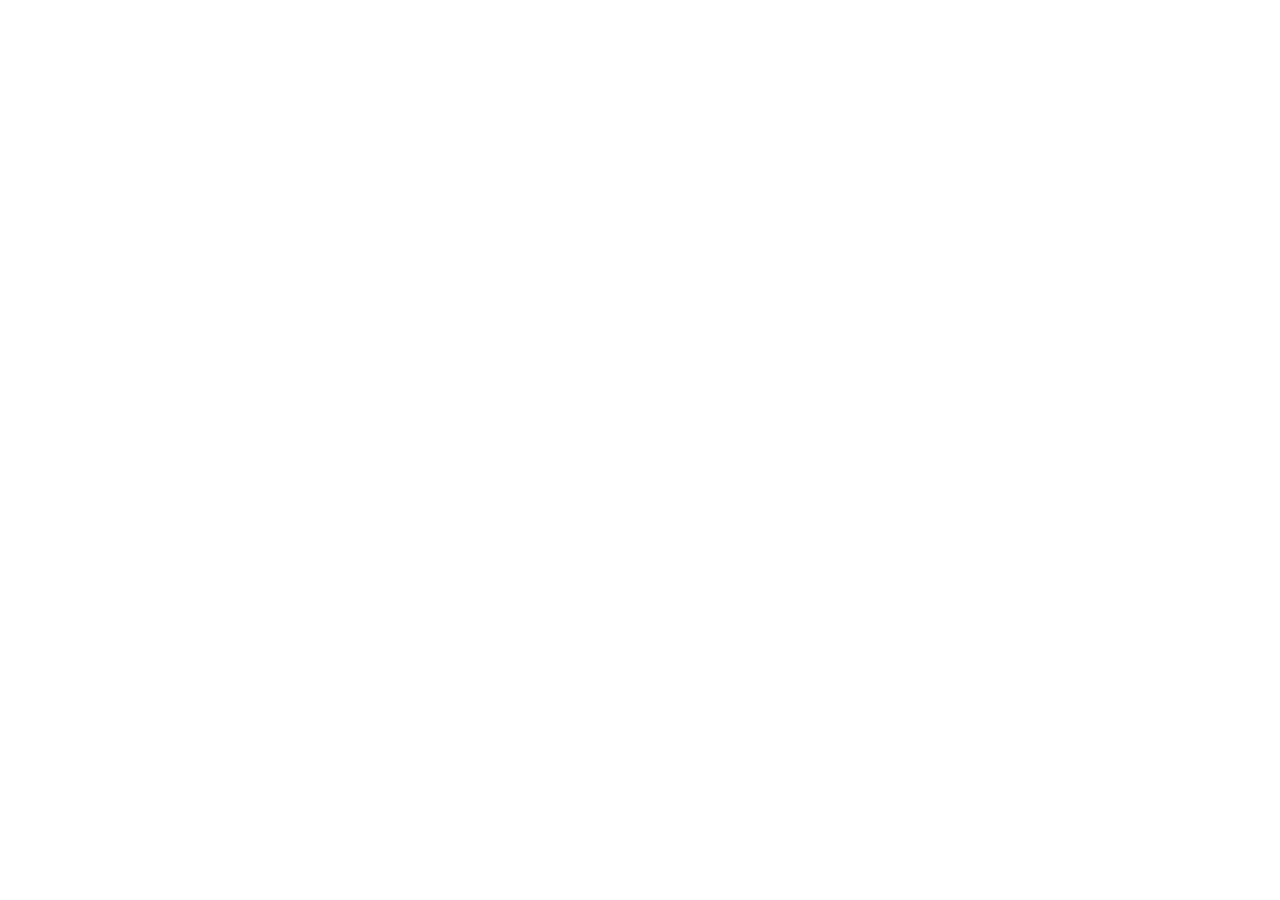
==== index.html @ 6c9a904d "Add files via upload" ====
<!DOCTYPE html>
<html lang="es">
<head>
  <meta charset="UTF-8">
  <meta name="viewport" content="width=device-width, initial-scale=1.0">
  <title>FinanzasPro</title>
  <link rel="preconnect" href="https://esm.sh" crossorigin>
</head>
<body>
  <noscript>Activa JavaScript para usar FinanzasPro.</noscript>
  <script type="module" src="js/index.js"></script>
</body>
</html>
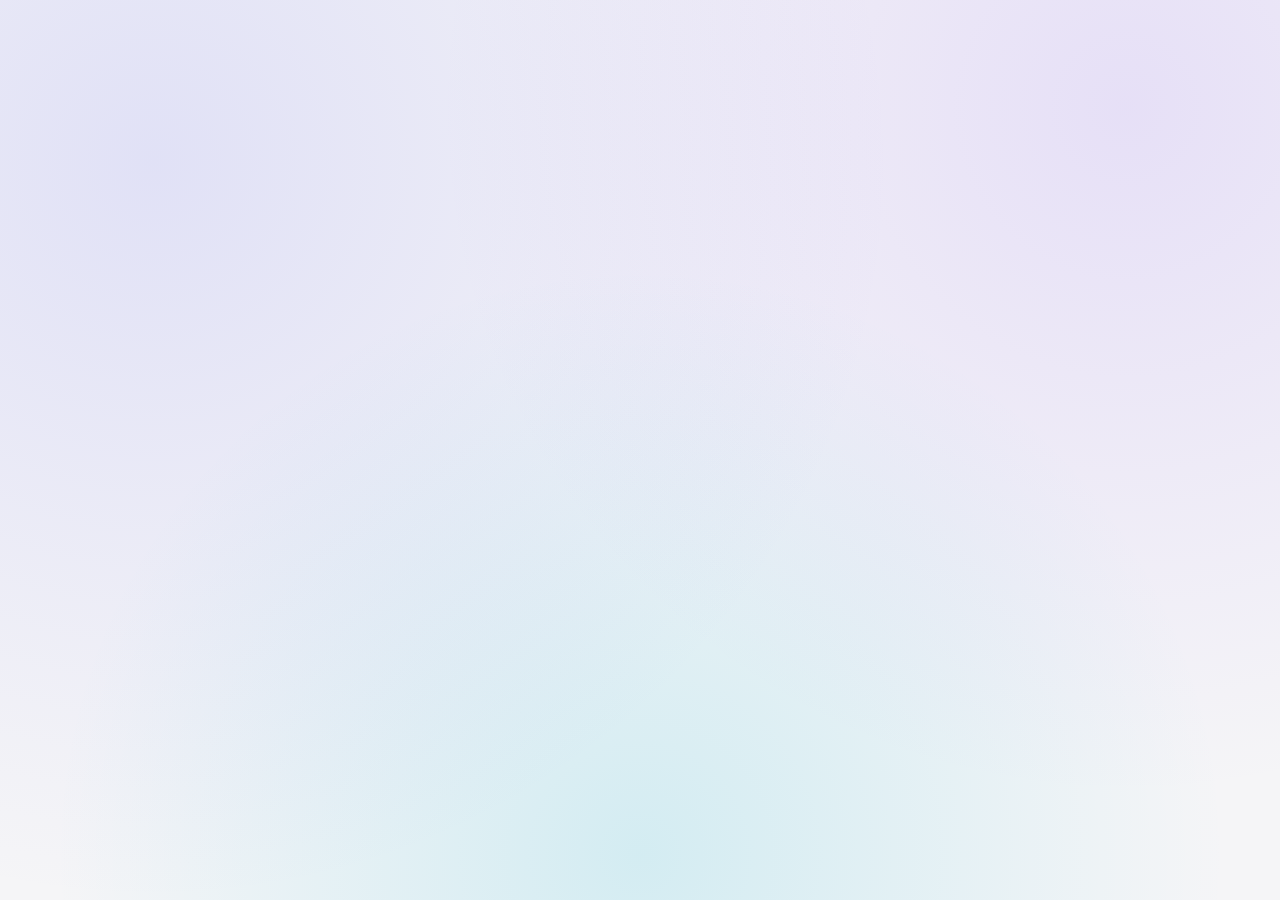
==== commit 71fd01b2: "Add files via upload" ====
--- a/index.html
+++ b/index.html
@@ -4,10 +4,45 @@
   <meta charset="UTF-8">
   <meta name="viewport" content="width=device-width, initial-scale=1.0">
   <title>FinanzasPro</title>
+  <meta name="description" content="Plataforma inteligente de administración financiera personal.">
+  <link rel="icon" type="image/svg+xml" href="favicon.svg">
   <link rel="preconnect" href="https://esm.sh" crossorigin>
+  <link rel="preconnect" href="https://cdn.jsdelivr.net" crossorigin>
+  <link rel="preconnect" href="https://fonts.googleapis.com">
+  <link rel="preconnect" href="https://fonts.gstatic.com" crossorigin>
+  <link rel="stylesheet" href="https://fonts.googleapis.com/css2?family=Plus+Jakarta+Sans:wght@400;500;600;700;800&display=swap">
+  <link rel="stylesheet" href="css/variables.css">
+  <link rel="stylesheet" href="css/main.css">
+  <link rel="stylesheet" href="css/components.css">
+  <link rel="stylesheet" href="css/animations.css">
+  <link rel="stylesheet" href="css/dashboard.css">
+  <link rel="stylesheet" href="css/mobile.css">
 </head>
 <body>
   <noscript>Activa JavaScript para usar FinanzasPro.</noscript>
-  <script type="module" src="js/index.js"></script>
+
+  <!-- Botón de tema flotante: solo visible en el layout "auth" (login/register).
+       En el layout "app", el toggle vive dentro de la topbar (ver layout.js). -->
+  <button type="button" class="theme-toggle" data-theme-toggle aria-label="Cambiar tema" id="global-theme-toggle" hidden>
+    <span class="theme-toggle-icon" aria-hidden="true"></span>
+  </button>
+
+  <!-- Layout "auth": login / register. El router inyecta la vista completa aquí. -->
+  <main id="auth-root" class="auth-body" hidden></main>
+
+  <!-- Layout "app": dashboard, ingresos, gastos, etc. Sidebar y topbar los
+       renderiza layout.js una sola vez por sesión; #view-root cambia en
+       cada navegación. -->
+  <div id="app-shell" class="app-shell" hidden>
+    <aside id="app-sidebar" class="app-sidebar" aria-label="Menú principal"></aside>
+    <div id="sidebar-backdrop" class="sidebar-backdrop" hidden></div>
+    <div class="app-main">
+      <header id="app-topbar" class="app-topbar"></header>
+      <main id="view-root" class="app-content"></main>
+    </div>
+  </div>
+
+  <script type="module" src="js/app.js"></script>
+  <script type="module" src="js/main.js"></script>
 </body>
 </html>
--- a/css/variables.css
+++ b/css/variables.css
@@ -0,0 +1,153 @@
+/* ============================================================
+   FinanzasPro — Design Tokens
+   Toda la app consume estas variables. Cambiar el tema/paleta
+   se hace aquí, nunca hardcodeando colores en otros archivos.
+   ============================================================ */
+
+:root {
+  color-scheme: light;
+
+  /* Marca / acento */
+  --color-accent: #6366f1;
+  --color-accent-hover: #4f46e5;
+  --color-accent-soft: rgba(99, 102, 241, 0.12);
+
+  /* Estado */
+  --color-success: #22c55e;
+  --color-success-soft: rgba(34, 197, 94, 0.12);
+  --color-danger: #ef4444;
+  --color-danger-soft: rgba(239, 68, 68, 0.12);
+  --color-warning: #f59e0b;
+  --color-warning-soft: rgba(245, 158, 11, 0.12);
+
+  /* Paleta ampliada — identidad propia por tarjeta/KPI (dashboard).
+     Regla de diseño: el rojo queda reservado para Gastos (--color-danger);
+     el resto de tarjetas usa uno de estos tonos, nunca rojo, para que
+     "rojo" siga leyéndose como "atención/gasto" en toda la app. */
+  --color-teal: #14b8a6;
+  --color-teal-soft: rgba(20, 184, 166, 0.12);
+  --color-blue: #3b82f6;
+  --color-blue-soft: rgba(59, 130, 246, 0.12);
+  --color-purple: #a855f7;
+  --color-purple-soft: rgba(168, 85, 247, 0.12);
+  --color-orange: #f97316;
+  --color-orange-soft: rgba(249, 115, 22, 0.12);
+
+  /* Superficies */
+  --color-bg: #f5f5f7;
+  --color-bg-elevated: #ffffff;
+  --color-surface-glass: rgba(255, 255, 255, 0.72);
+  --color-border: rgba(15, 15, 20, 0.08);
+
+  /* Texto */
+  --color-text: #111114;
+  --color-text-secondary: #63636d;
+  --color-text-muted: #9a9aa5;
+
+  /* Tipografía — Plus Jakarta Sans (cargada en index.html vía Google
+     Fonts) como voz principal; system-ui como respaldo instantáneo
+     mientras la fuente termina de cargar o si la carga falla. */
+  --font-sans: "Plus Jakarta Sans", -apple-system, BlinkMacSystemFont, "Segoe UI", Roboto, Helvetica, Arial, sans-serif;
+  --font-size-xs: 0.75rem;
+  --font-size-sm: 0.875rem;
+  --font-size-md: 1rem;
+  --font-size-lg: 1.125rem;
+  --font-size-xl: 1.5rem;
+  --font-size-2xl: 2rem;
+  --font-size-3xl: 2.5rem;
+
+  /* Espaciado */
+  --space-1: 4px;
+  --space-2: 8px;
+  --space-3: 12px;
+  --space-4: 16px;
+  --space-5: 24px;
+  --space-6: 32px;
+  --space-7: 40px;
+  --space-8: 48px;
+
+  /* Bordes */
+  --radius-sm: 8px;
+  --radius-md: 12px;
+  --radius-lg: 20px;
+  --radius-full: 999px;
+
+  /* Sombras — más difusas y en capas para una sensación "premium"
+     (una sombra de contacto ajustada + una de elevación amplia) */
+  --shadow-sm: 0 1px 2px rgba(15, 15, 20, 0.04), 0 1px 1px rgba(15, 15, 20, 0.03);
+  --shadow-md: 0 2px 4px rgba(15, 15, 20, 0.04), 0 12px 32px -8px rgba(15, 15, 20, 0.12);
+  --shadow-lg: 0 4px 8px rgba(15, 15, 20, 0.05), 0 32px 64px -16px rgba(15, 15, 20, 0.18);
+
+  /* Glow: sombra de color usada en hover de tarjetas/botones — se
+     combina con color-mix() contra el acento que corresponda en cada
+     componente (ej. .stat-card:hover usa el color de su propio ícono),
+     así que aquí solo se fija la forma (offset/blur/spread), no el color. */
+  --glow-shadow: 0 12px 32px -8px;
+
+  /* Movimiento */
+  --ease: cubic-bezier(0.4, 0, 0.2, 1);
+  --duration-fast: 150ms;
+  --duration-normal: 250ms;
+
+  /* Fondo mesh gradient — tonos de marca a muy baja opacidad, usados
+     por .app-background en main.css. Un solo lugar para ajustar la
+     paleta del fondo en toda la app. */
+  --mesh-color-1: #6366f1; /* indigo */
+  --mesh-color-2: #8b5cf6; /* violeta */
+  --mesh-color-3: #06b6d4; /* cian */
+  --mesh-opacity: 14%;
+}
+
+:root[data-theme="dark"] {
+  color-scheme: dark;
+
+  --color-accent: #818cf8;
+  --color-accent-hover: #a5b4fc;
+  --color-accent-soft: rgba(129, 140, 248, 0.16);
+
+  --color-bg: #0b0b0d;
+  --color-bg-elevated: #17171b;
+  --color-surface-glass: rgba(24, 24, 28, 0.65);
+  --color-border: rgba(255, 255, 255, 0.08);
+
+  --color-text: #f4f4f6;
+  --color-text-secondary: #a3a3ad;
+  --color-text-muted: #6b6b76;
+
+  --shadow-sm: 0 1px 2px rgba(0, 0, 0, 0.3);
+  --shadow-md: 0 2px 4px rgba(0, 0, 0, 0.25), 0 12px 32px -8px rgba(0, 0, 0, 0.45);
+  --shadow-lg: 0 4px 8px rgba(0, 0, 0, 0.3), 0 32px 64px -16px rgba(0, 0, 0, 0.6);
+
+  --mesh-color-1: #818cf8;
+  --mesh-color-2: #a78bfa;
+  --mesh-color-3: #22d3ee;
+  --mesh-opacity: 20%;
+}
+
+@media (prefers-color-scheme: dark) {
+  :root:not([data-theme="light"]) {
+    color-scheme: dark;
+
+    --color-accent: #818cf8;
+    --color-accent-hover: #a5b4fc;
+    --color-accent-soft: rgba(129, 140, 248, 0.16);
+
+    --color-bg: #0b0b0d;
+    --color-bg-elevated: #17171b;
+    --color-surface-glass: rgba(24, 24, 28, 0.65);
+    --color-border: rgba(255, 255, 255, 0.08);
+
+    --color-text: #f4f4f6;
+    --color-text-secondary: #a3a3ad;
+    --color-text-muted: #6b6b76;
+
+    --shadow-sm: 0 1px 2px rgba(0, 0, 0, 0.3);
+    --shadow-md: 0 2px 4px rgba(0, 0, 0, 0.25), 0 12px 32px -8px rgba(0, 0, 0, 0.45);
+    --shadow-lg: 0 4px 8px rgba(0, 0, 0, 0.3), 0 32px 64px -16px rgba(0, 0, 0, 0.6);
+
+    --mesh-color-1: #818cf8;
+    --mesh-color-2: #a78bfa;
+    --mesh-color-3: #22d3ee;
+    --mesh-opacity: 20%;
+  }
+}
--- a/css/main.css
+++ b/css/main.css
@@ -0,0 +1,341 @@
+/* ============================================================
+   FinanzasPro — Reset + estilos base
+   ============================================================ */
+
+*, *::before, *::after {
+  box-sizing: border-box;
+}
+
+/* Cualquier regla de autor que fije `display` (ej. .app-shell {display:
+   grid}) gana por origen de cascada sobre el `[hidden]{display:none}`
+   del navegador, aunque la especificidad sea igual — así que sin esta
+   regla, un elemento con `hidden` y un display propio NUNCA se
+   ocultaría de verdad. Es el caso clásico de .app-shell/.auth-body
+   (el router los oculta con el atributo hidden) y de cada <form>
+   auxiliar en login (.auth-form ya trae display:flex). */
+[hidden] {
+  display: none !important;
+}
+
+html {
+  -webkit-text-size-adjust: 100%;
+}
+
+body {
+  margin: 0;
+  min-height: 100dvh;
+  font-family: var(--font-sans);
+  font-size: var(--font-size-md);
+  color: var(--color-text);
+  -webkit-font-smoothing: antialiased;
+
+  /* Mesh gradient: tres manchas radiales suaves sobre el color base.
+     Es CSS puro (sin canvas/partículas/JS) y background-attachment:
+     fixed evita que se repinte al hacer scroll — coste de rendimiento
+     prácticamente nulo frente a un fondo plano. color-mix() deriva la
+     opacidad directamente de los tokens de marca, sin duplicar hex. */
+  background-color: var(--color-bg);
+  background-image:
+    radial-gradient(circle at 12% 18%, color-mix(in srgb, var(--mesh-color-1) var(--mesh-opacity), transparent) 0%, transparent 55%),
+    radial-gradient(circle at 88% 12%, color-mix(in srgb, var(--mesh-color-2) var(--mesh-opacity), transparent) 0%, transparent 50%),
+    radial-gradient(circle at 50% 95%, color-mix(in srgb, var(--mesh-color-3) var(--mesh-opacity), transparent) 0%, transparent 55%);
+  background-attachment: fixed;
+  background-repeat: no-repeat;
+  background-size: 100% 100%;
+  transition: background-color var(--duration-normal) var(--ease), color var(--duration-normal) var(--ease);
+}
+
+h1, h2, h3, h4, p, figure {
+  margin: 0;
+}
+
+img, svg {
+  display: block;
+  max-width: 100%;
+}
+
+a {
+  color: var(--color-accent);
+  text-decoration: none;
+}
+
+a:hover {
+  color: var(--color-accent-hover);
+}
+
+button {
+  font-family: inherit;
+}
+
+:focus-visible {
+  outline: 2px solid var(--color-accent);
+  outline-offset: 2px;
+}
+
+::selection {
+  background: var(--color-accent-soft);
+}
+
+/* Scrollbar sutil (Chrome/Edge/Safari) */
+::-webkit-scrollbar {
+  width: 10px;
+  height: 10px;
+}
+::-webkit-scrollbar-thumb {
+  background: var(--color-border);
+  border-radius: var(--radius-full);
+}
+
+@media print {
+  .app-sidebar, .app-topbar, .theme-toggle, .filters-bar,
+  .export-toolbar, .page-header .btn, dialog.modal {
+    display: none !important;
+  }
+  .app-shell { display: block; }
+  .app-content { padding: 0; }
+  body { background: #ffffff; color: #000000; }
+  .card, .card-glass { box-shadow: none; border: 1px solid #ddd; }
+}
+
+@media (prefers-reduced-motion: reduce) {
+  *, *::before, *::after {
+    animation-duration: 0.001ms !important;
+    animation-iteration-count: 1 !important;
+    transition-duration: 0.001ms !important;
+  }
+}
+
+/* ------------------------------------------------------------
+   Utilidades de superficie / glassmorphism
+   ------------------------------------------------------------ */
+
+.card {
+  background: var(--color-bg-elevated);
+  border: 1px solid var(--color-border);
+  border-radius: var(--radius-lg);
+  box-shadow: var(--shadow-sm);
+}
+
+.card-glass {
+  background: var(--color-surface-glass);
+  backdrop-filter: blur(24px) saturate(180%);
+  -webkit-backdrop-filter: blur(24px) saturate(180%);
+  border: 1px solid var(--color-border);
+  border-radius: var(--radius-lg);
+  box-shadow: var(--shadow-lg);
+}
+
+.container {
+  width: 100%;
+  max-width: 1200px;
+  margin-inline: auto;
+  padding-inline: var(--space-5);
+}
+
+.link-muted {
+  color: var(--color-text-secondary);
+  font-size: var(--font-size-sm);
+}
+
+/* ------------------------------------------------------------
+   Layout de páginas de autenticación (login / register)
+   ------------------------------------------------------------ */
+
+.auth-body {
+  display: flex;
+  min-height: 100dvh;
+  align-items: stretch;
+}
+
+/* Panel izquierdo (Fase 3): decorativo, siempre oscuro a propósito
+   (independiente del tema claro/oscuro de la app) — es un panel de
+   marca, no una vista de datos del usuario, igual que el login de
+   Linear/Vercel. Solo visible desde tablet en adelante (ver
+   mobile.css): en pantallas angostas no hay espacio para dos
+   columnas y el formulario es lo único que importa. */
+.auth-illustration {
+  display: none;
+  position: relative;
+  flex: 1 1 50%;
+  overflow: hidden;
+  padding: var(--space-8);
+  color: #f4f4f6;
+  background: linear-gradient(160deg, #0b0b1a 0%, #17172e 50%, #201a3d 100%);
+  flex-direction: column;
+  justify-content: center;
+}
+
+.auth-illustration-glow {
+  position: absolute;
+  border-radius: 50%;
+  filter: blur(60px);
+  opacity: 0.55;
+  pointer-events: none;
+}
+
+.auth-illustration-glow-1 {
+  width: 320px;
+  height: 320px;
+  top: -80px;
+  left: -80px;
+  background: var(--color-accent);
+}
+
+.auth-illustration-glow-2 {
+  width: 280px;
+  height: 280px;
+  bottom: -60px;
+  right: -60px;
+  background: var(--color-teal);
+}
+
+.auth-illustration-content {
+  position: relative;
+  z-index: 1;
+  max-width: 420px;
+}
+
+.auth-illustration-badge {
+  margin-bottom: var(--space-6);
+}
+
+.auth-illustration-title {
+  font-size: var(--font-size-3xl);
+  font-weight: 800;
+  letter-spacing: -0.02em;
+  line-height: 1.15;
+}
+
+.auth-illustration-subtitle {
+  margin-top: var(--space-4);
+  color: rgba(244, 244, 246, 0.72);
+  font-size: var(--font-size-md);
+  line-height: 1.6;
+}
+
+/* Tarjeta flotante de "producto" — un mock del dashboard real, no una
+   foto: refuerza qué hace la app sin depender de ningún asset de imagen. */
+.auth-mock-card {
+  margin-top: var(--space-7);
+  padding: var(--space-5);
+  border-radius: var(--radius-lg);
+  background: rgba(255, 255, 255, 0.06);
+  border: 1px solid rgba(255, 255, 255, 0.1);
+  backdrop-filter: blur(20px);
+  -webkit-backdrop-filter: blur(20px);
+  box-shadow: 0 24px 48px -16px rgba(0, 0, 0, 0.5);
+  animation: fadeSlideUp 600ms var(--ease) 150ms backwards;
+}
+
+.auth-mock-card-header {
+  display: flex;
+  justify-content: space-between;
+  align-items: center;
+  font-size: var(--font-size-xs);
+  color: rgba(244, 244, 246, 0.6);
+}
+
+.auth-mock-trend {
+  color: var(--color-success);
+  font-weight: 600;
+}
+
+.auth-mock-card-value {
+  margin-top: var(--space-2);
+  font-size: var(--font-size-2xl);
+  font-weight: 700;
+  letter-spacing: -0.02em;
+}
+
+.auth-mock-bars {
+  display: flex;
+  align-items: flex-end;
+  gap: var(--space-2);
+  height: 64px;
+  margin-top: var(--space-5);
+}
+
+.auth-mock-bars span {
+  flex: 1;
+  border-radius: 4px 4px 0 0;
+  background: linear-gradient(180deg, var(--color-accent), transparent);
+  animation: scaleIn 500ms var(--ease) backwards;
+  transform-origin: bottom;
+}
+
+.auth-form-panel {
+  flex: 1 1 50%;
+  display: flex;
+  align-items: center;
+  justify-content: center;
+  padding: var(--space-5);
+}
+
+.auth-card {
+  width: 100%;
+  max-width: 420px;
+  padding: var(--space-7) var(--space-6);
+  animation: fadeSlideUp var(--duration-normal) var(--ease);
+}
+
+.auth-brand {
+  display: flex;
+  align-items: center;
+  gap: var(--space-3);
+  margin-bottom: var(--space-5);
+}
+
+.auth-brand-name {
+  font-weight: 600;
+  font-size: var(--font-size-lg);
+}
+
+.auth-title {
+  font-size: var(--font-size-2xl);
+  font-weight: 700;
+  letter-spacing: -0.02em;
+}
+
+.auth-subtitle {
+  margin-top: var(--space-2);
+  color: var(--color-text-secondary);
+  font-size: var(--font-size-sm);
+  line-height: 1.5;
+}
+
+.auth-form {
+  margin-top: var(--space-6);
+  display: flex;
+  flex-direction: column;
+  gap: var(--space-4);
+}
+
+.auth-form-row {
+  display: flex;
+  justify-content: flex-end;
+  font-size: var(--font-size-sm);
+}
+
+.auth-footer {
+  margin-top: var(--space-6);
+  text-align: center;
+  font-size: var(--font-size-sm);
+  color: var(--color-text-secondary);
+}
+
+.theme-toggle {
+  position: fixed;
+  top: var(--space-5);
+  right: var(--space-5);
+  width: 40px;
+  height: 40px;
+  display: grid;
+  place-items: center;
+  border-radius: var(--radius-full);
+  border: 1px solid var(--color-border);
+  background: var(--color-bg-elevated);
+  cursor: pointer;
+  box-shadow: var(--shadow-sm);
+  font-size: var(--font-size-md);
+  z-index: 10;
+}
--- a/css/components.css
+++ b/css/components.css
@@ -0,0 +1,534 @@
+/* ============================================================
+   FinanzasPro — Componentes reutilizables
+   ============================================================ */
+
+/* Botones */
+.btn {
+  position: relative;
+  overflow: hidden;
+  display: inline-flex;
+  align-items: center;
+  justify-content: center;
+  gap: var(--space-2);
+  padding: var(--space-3) var(--space-5);
+  border-radius: var(--radius-md);
+  border: 1px solid transparent;
+  font-size: var(--font-size-sm);
+  font-weight: 600;
+  cursor: pointer;
+  transition: transform var(--duration-fast) var(--ease),
+              background-color var(--duration-fast) var(--ease),
+              box-shadow var(--duration-fast) var(--ease),
+              opacity var(--duration-fast) var(--ease);
+}
+
+.btn:active {
+  transform: scale(0.98);
+}
+
+.btn:disabled {
+  opacity: 0.6;
+  cursor: not-allowed;
+  transform: none;
+}
+
+.btn-block {
+  width: 100%;
+}
+
+.btn-primary {
+  background: var(--color-accent);
+  color: #ffffff;
+  box-shadow: 0 1px 2px rgba(0, 0, 0, 0.08);
+}
+
+.btn-primary:hover:not(:disabled) {
+  background: var(--color-accent-hover);
+}
+
+.btn-secondary {
+  background: var(--color-bg-elevated);
+  border-color: var(--color-border);
+  color: var(--color-text);
+}
+
+.btn-secondary:hover:not(:disabled) {
+  background: var(--color-accent-soft);
+}
+
+.btn-ghost {
+  background: transparent;
+  color: var(--color-text-secondary);
+}
+
+.btn-ghost:hover:not(:disabled) {
+  background: var(--color-accent-soft);
+  color: var(--color-accent);
+}
+
+.btn.is-loading {
+  position: relative;
+  color: transparent !important;
+}
+
+.btn.is-loading::after {
+  content: "";
+  position: absolute;
+  width: 16px;
+  height: 16px;
+  border-radius: 50%;
+  border: 2px solid rgba(255, 255, 255, 0.5);
+  border-top-color: #ffffff;
+  animation: spin 700ms linear infinite;
+}
+
+.btn-secondary.is-loading::after,
+.btn-ghost.is-loading::after {
+  border: 2px solid var(--color-border);
+  border-top-color: var(--color-accent);
+}
+
+/* Formularios */
+.form-group {
+  display: flex;
+  flex-direction: column;
+  gap: var(--space-2);
+}
+
+.form-group label {
+  font-size: var(--font-size-sm);
+  font-weight: 500;
+  color: var(--color-text-secondary);
+}
+
+.input,
+select.input,
+textarea.input {
+  width: 100%;
+  padding: var(--space-3) var(--space-4);
+  border-radius: var(--radius-md);
+  border: 1px solid var(--color-border);
+  background: var(--color-bg-elevated);
+  color: var(--color-text);
+  font-size: var(--font-size-md);
+  font-family: inherit;
+  transition: border-color var(--duration-fast) var(--ease), box-shadow var(--duration-fast) var(--ease);
+}
+
+.input:focus {
+  outline: none;
+  border-color: var(--color-accent);
+  box-shadow: 0 0 0 3px var(--color-accent-soft);
+}
+
+.input-invalid {
+  border-color: var(--color-danger) !important;
+}
+
+.input-invalid:focus {
+  box-shadow: 0 0 0 3px var(--color-danger-soft) !important;
+}
+
+.input-error-msg {
+  min-height: 1.1em;
+  font-size: var(--font-size-xs);
+  color: var(--color-danger);
+}
+
+.checkbox-row {
+  display: flex;
+  align-items: center;
+  gap: var(--space-2);
+  font-size: var(--font-size-sm);
+  color: var(--color-text-secondary);
+}
+
+.checkbox-row input[type="checkbox"] {
+  width: 16px;
+  height: 16px;
+  accent-color: var(--color-accent);
+}
+
+/* Alertas */
+.alert {
+  padding: var(--space-3) var(--space-4);
+  border-radius: var(--radius-md);
+  font-size: var(--font-size-sm);
+  border: 1px solid transparent;
+  animation: fadeSlideUp var(--duration-fast) var(--ease);
+}
+
+.alert-error {
+  background: var(--color-danger-soft);
+  color: var(--color-danger);
+  border-color: var(--color-danger-soft);
+}
+
+.alert-success {
+  background: var(--color-success-soft);
+  color: var(--color-success);
+  border-color: var(--color-success-soft);
+}
+
+.alert-warning {
+  background: var(--color-warning-soft);
+  color: var(--color-warning);
+  border-color: var(--color-warning-soft);
+}
+
+/* Badges */
+.badge {
+  display: inline-flex;
+  align-items: center;
+  gap: var(--space-1);
+  padding: 2px var(--space-2);
+  border-radius: var(--radius-full);
+  font-size: var(--font-size-xs);
+  font-weight: 600;
+  background: var(--color-accent-soft);
+  color: var(--color-accent);
+}
+
+/* Modal (elemento <dialog> nativo) */
+dialog.modal {
+  border: none;
+  border-radius: var(--radius-lg);
+  padding: 0;
+  width: min(480px, 92vw);
+  max-height: 88vh;
+  background: var(--color-bg-elevated);
+  box-shadow: var(--shadow-lg);
+  color: var(--color-text);
+}
+
+dialog.modal::backdrop {
+  background: rgba(10, 10, 12, 0.5);
+  backdrop-filter: blur(4px);
+}
+
+.modal-body {
+  padding: var(--space-6);
+  overflow-y: auto;
+}
+
+.modal-title {
+  font-size: var(--font-size-xl);
+  font-weight: 700;
+  margin-bottom: var(--space-5);
+}
+
+.modal-actions {
+  display: flex;
+  justify-content: flex-end;
+  gap: var(--space-3);
+  margin-top: var(--space-2);
+}
+
+/* Tablas de registros */
+.table-wrapper {
+  overflow-x: auto;
+}
+
+.table {
+  width: 100%;
+  border-collapse: collapse;
+  font-size: var(--font-size-sm);
+}
+
+.table th {
+  text-align: left;
+  padding: var(--space-3);
+  color: var(--color-text-secondary);
+  font-weight: 600;
+  border-bottom: 1px solid var(--color-border);
+  white-space: nowrap;
+}
+
+.table td {
+  padding: var(--space-3);
+  border-bottom: 1px solid var(--color-border);
+  vertical-align: middle;
+}
+
+.table tbody tr:hover {
+  background: var(--color-accent-soft);
+}
+
+.text-right { text-align: right; }
+
+.amount-income { color: var(--color-success); font-weight: 600; white-space: nowrap; }
+.amount-expense { color: var(--color-danger); font-weight: 600; white-space: nowrap; }
+
+.icon-btn {
+  position: relative;
+  overflow: hidden;
+  width: 32px;
+  height: 32px;
+  display: inline-grid;
+  place-items: center;
+  border-radius: var(--radius-sm);
+  border: none;
+  background: transparent;
+  color: var(--color-text-secondary);
+  cursor: pointer;
+  transition: background-color var(--duration-fast) var(--ease), color var(--duration-fast) var(--ease);
+}
+
+.icon-btn:hover { background: var(--color-accent-soft); color: var(--color-accent); }
+.icon-btn-danger:hover { background: var(--color-danger-soft); color: var(--color-danger); }
+
+/* Barra de filtros */
+.filters-bar {
+  display: flex;
+  flex-wrap: wrap;
+  align-items: flex-end;
+  gap: var(--space-3);
+  margin-bottom: var(--space-5);
+  padding: var(--space-4);
+}
+
+.filters-bar .form-group {
+  min-width: 160px;
+}
+
+.panel-header {
+  display: flex;
+  align-items: center;
+  justify-content: space-between;
+  gap: var(--space-3);
+  flex-wrap: wrap;
+  margin-bottom: var(--space-4);
+}
+
+.chart-toolbar {
+  display: flex;
+  align-items: center;
+  gap: var(--space-2);
+}
+
+/* Paginación (Fase 7) */
+.pagination {
+  display: flex;
+  align-items: center;
+  justify-content: center;
+  gap: var(--space-3);
+  margin-top: var(--space-4);
+}
+
+.pagination-info {
+  font-size: var(--font-size-sm);
+  color: var(--color-text-secondary);
+  font-variant-numeric: proportional-nums;
+}
+
+/* Buscador dentro de una tabla (distinto del buscador global del
+   topbar: este filtra solo las filas ya cargadas, sin red). */
+.table-search {
+  position: relative;
+  max-width: 280px;
+}
+
+.table-search-icon {
+  position: absolute;
+  left: var(--space-3);
+  top: 50%;
+  transform: translateY(-50%);
+  color: var(--color-text-muted);
+  display: grid;
+  pointer-events: none;
+}
+
+.table-search input {
+  padding-left: calc(var(--space-3) * 2 + 16px);
+}
+
+.chart-period-select {
+  width: auto;
+  padding: var(--space-1) var(--space-3);
+  font-size: var(--font-size-xs);
+}
+
+.btn-icon-sm {
+  padding: var(--space-1);
+  width: 28px;
+  height: 28px;
+  display: inline-grid;
+  place-items: center;
+}
+
+.panel-total {
+  font-size: var(--font-size-sm);
+  color: var(--color-text-secondary);
+}
+
+.panel-total strong {
+  color: var(--color-text);
+  font-size: var(--font-size-lg);
+}
+
+/* Barra de progreso (metas de ahorro, presupuestos) */
+.progress-bar {
+  height: 8px;
+  border-radius: var(--radius-full);
+  background: var(--color-border);
+  overflow: hidden;
+}
+
+.progress-bar-fill {
+  height: 100%;
+  border-radius: var(--radius-full);
+  background: var(--color-accent);
+  transition: width var(--duration-normal) var(--ease);
+}
+
+.progress-bar-fill.success { background: var(--color-success); }
+.progress-bar-fill.warning { background: var(--color-warning); }
+.progress-bar-fill.danger { background: var(--color-danger); }
+
+/* Tarjetas de metas de ahorro */
+.goals-grid {
+  display: grid;
+  grid-template-columns: repeat(auto-fill, minmax(280px, 1fr));
+  gap: var(--space-4);
+}
+
+.goal-card {
+  padding: var(--space-5);
+  display: flex;
+  flex-direction: column;
+  gap: var(--space-3);
+}
+
+.goal-card.is-completed {
+  opacity: 0.85;
+}
+
+.goal-card-header {
+  display: flex;
+  align-items: center;
+  gap: var(--space-2);
+}
+
+.goal-card-icon {
+  font-size: var(--font-size-xl);
+}
+
+.goal-card-name {
+  font-weight: 600;
+  font-size: var(--font-size-md);
+  flex: 1;
+  overflow: hidden;
+  text-overflow: ellipsis;
+  white-space: nowrap;
+}
+
+.goal-card-amounts {
+  display: flex;
+  align-items: baseline;
+  gap: var(--space-2);
+}
+
+.goal-card-current {
+  font-size: var(--font-size-lg);
+  font-weight: 700;
+  font-variant-numeric: proportional-nums;
+}
+
+.goal-card-target {
+  color: var(--color-text-muted);
+  font-size: var(--font-size-sm);
+}
+
+.goal-card-meta {
+  display: flex;
+  justify-content: space-between;
+  font-size: var(--font-size-xs);
+  color: var(--color-text-secondary);
+}
+
+.goal-card-actions {
+  display: flex;
+  gap: var(--space-2);
+  margin-top: var(--space-2);
+}
+
+.goal-card-actions .btn {
+  flex: 1;
+}
+
+/* Panel de inteligencia financiera (Reportes) */
+.insights-list {
+  display: flex;
+  flex-direction: column;
+  gap: var(--space-3);
+}
+
+.insight-card {
+  display: flex;
+  gap: var(--space-3);
+  padding: var(--space-4);
+  border-radius: var(--radius-md);
+  background: var(--color-accent-soft);
+  color: var(--color-text);
+  font-size: var(--font-size-sm);
+  line-height: 1.5;
+}
+
+/* Barra de exportación (Reportes) */
+.export-toolbar {
+  display: flex;
+  flex-wrap: wrap;
+  gap: var(--space-2);
+}
+
+/* Utilidades de ancho/espaciado para paneles angostos (Perfil,
+   Configuración) — antes cada vista repetía el mismo style="" inline. */
+.panel-narrow { max-width: 520px; }
+.panel-medium { max-width: 640px; }
+.panel-spaced { margin-bottom: var(--space-6); }
+.panel-spaced-top { margin-top: var(--space-6); }
+.panel-title-tight { margin-bottom: 0; }
+.mb-4 { margin-bottom: var(--space-4); }
+.text-emphasis { color: var(--color-text); }
+
+/* Selector de opciones tipo radio (Configuración) */
+.radio-group {
+  display: flex;
+  flex-wrap: wrap;
+  gap: var(--space-3);
+}
+
+.radio-option {
+  display: flex;
+  align-items: center;
+  gap: var(--space-2);
+  padding: var(--space-3) var(--space-4);
+  border: 1px solid var(--color-border);
+  border-radius: var(--radius-md);
+  cursor: pointer;
+  font-size: var(--font-size-sm);
+  transition: border-color var(--duration-fast) var(--ease), background-color var(--duration-fast) var(--ease);
+}
+
+.radio-option:has(input:checked) {
+  border-color: var(--color-accent);
+  background: var(--color-accent-soft);
+  color: var(--color-accent);
+  font-weight: 600;
+}
+
+.radio-option input[type="radio"] {
+  accent-color: var(--color-accent);
+}
+
+.section-divider {
+  height: 1px;
+  background: var(--color-border);
+  margin: var(--space-6) 0;
+  border: none;
+}
+
+.field-hint {
+  font-size: var(--font-size-xs);
+  color: var(--color-text-muted);
+}
--- a/css/animations.css
+++ b/css/animations.css
@@ -0,0 +1,104 @@
+/* ============================================================
+   FinanzasPro — Animaciones y transiciones compartidas
+   ============================================================ */
+
+@keyframes fadeSlideUp {
+  from { opacity: 0; transform: translateY(8px); }
+  to   { opacity: 1; transform: translateY(0); }
+}
+
+@keyframes fadeIn {
+  from { opacity: 0; }
+  to   { opacity: 1; }
+}
+
+@keyframes spin {
+  to { transform: rotate(360deg); }
+}
+
+@keyframes shake {
+  10%, 90% { transform: translateX(-1px); }
+  20%, 80% { transform: translateX(2px); }
+  30%, 50%, 70% { transform: translateX(-4px); }
+  40%, 60% { transform: translateX(4px); }
+}
+
+@keyframes shimmer {
+  0% { background-position: -200% 0; }
+  100% { background-position: 200% 0; }
+}
+
+@keyframes rippleExpand {
+  to { transform: scale(3); opacity: 0; }
+}
+
+@keyframes scaleIn {
+  from { opacity: 0; transform: scale(0.96); }
+  to   { opacity: 1; transform: scale(1); }
+}
+
+.animate-fade-in {
+  animation: fadeIn var(--duration-normal) var(--ease);
+}
+
+.animate-shake {
+  animation: shake 400ms var(--ease);
+}
+
+.animate-scale-in {
+  animation: scaleIn var(--duration-normal) var(--ease);
+}
+
+/* Skeleton loading: franja de brillo que recorre un bloque gris
+   mientras se espera una respuesta de Supabase — se usa en vez de un
+   spinner cuando el contenido final ocupa un layout conocido
+   (tarjetas, filas de tabla), para que no haya "salto" al llegar los
+   datos reales (Fase 9). */
+.skeleton {
+  position: relative;
+  overflow: hidden;
+  background: var(--color-border);
+  border-radius: var(--radius-sm);
+  color: transparent !important;
+  pointer-events: none;
+}
+
+.skeleton::after {
+  content: "";
+  position: absolute;
+  inset: 0;
+  background: linear-gradient(90deg, transparent, color-mix(in srgb, var(--color-text) 8%, transparent), transparent);
+  background-size: 200% 100%;
+  animation: shimmer 1.4s linear infinite;
+}
+
+@media (prefers-reduced-motion: reduce) {
+  .skeleton::after { animation: none; }
+}
+
+/* Barra de texto placeholder (filas de tabla skeleton) — .skeleton
+   por sí sola no tiene tamaño propio, lo toma del contenido real que
+   reemplaza; una celda de <tbody> vacía necesita uno explícito. */
+.skeleton-text {
+  display: inline-block;
+  width: 80%;
+  max-width: 140px;
+  height: 14px;
+}
+
+/* Ripple: círculo que se expande desde el punto de clic — se agrega
+   dinámicamente vía JS (ver js/ripple.js, Fase 9) como <span
+   class="ripple"> posicionado con --ripple-x/--ripple-y. */
+.ripple {
+  position: absolute;
+  left: var(--ripple-x, 50%);
+  top: var(--ripple-y, 50%);
+  width: 8px;
+  height: 8px;
+  margin: -4px 0 0 -4px;
+  border-radius: 50%;
+  background: currentColor;
+  opacity: 0.35;
+  pointer-events: none;
+  animation: rippleExpand 550ms var(--ease) forwards;
+}
--- a/css/dashboard.css
+++ b/css/dashboard.css
@@ -0,0 +1,936 @@
+/* ============================================================
+   FinanzasPro — Layout de la aplicación (sidebar + topbar) y
+   componentes del dashboard (stat cards, paneles, gráficos).
+   ============================================================ */
+
+.app-shell {
+  display: grid;
+  grid-template-columns: 260px 1fr;
+  min-height: 100dvh;
+}
+
+.app-sidebar {
+  display: flex;
+  flex-direction: column;
+  padding: var(--space-5) var(--space-4);
+  border-right: 1px solid var(--color-border);
+  background: var(--color-surface-glass);
+  backdrop-filter: blur(24px) saturate(180%);
+  -webkit-backdrop-filter: blur(24px) saturate(180%);
+  position: sticky;
+  top: 0;
+  height: 100dvh;
+  animation: fadeIn var(--duration-normal) var(--ease);
+}
+
+.sidebar-brand {
+  display: flex;
+  align-items: center;
+  gap: var(--space-3);
+  font-weight: 700;
+  font-size: var(--font-size-lg);
+  padding: 0 var(--space-2);
+  margin-bottom: var(--space-5);
+  letter-spacing: -0.01em;
+}
+
+/* Insignia degradada compartida por el logo del sidebar y el de las
+   pantallas de login/register — una sola marca visual consistente. */
+.brand-badge {
+  display: grid;
+  place-items: center;
+  width: 36px;
+  height: 36px;
+  border-radius: var(--radius-md);
+  background: linear-gradient(135deg, var(--color-accent), var(--mesh-color-2));
+  color: #ffffff;
+  box-shadow: 0 6px 16px -4px color-mix(in srgb, var(--color-accent) 55%, transparent);
+  flex-shrink: 0;
+}
+
+.sidebar-divider {
+  height: 1px;
+  margin: var(--space-2) var(--space-2) var(--space-5);
+  background: linear-gradient(90deg, transparent, var(--color-border) 20%, var(--color-border) 80%, transparent);
+  border: none;
+}
+
+.sidebar-link-icon {
+  display: grid;
+  place-items: center;
+  flex-shrink: 0;
+}
+
+.sidebar-nav {
+  display: flex;
+  flex-direction: column;
+  gap: var(--space-1);
+  flex: 1;
+}
+
+.sidebar-link {
+  position: relative;
+  display: flex;
+  align-items: center;
+  gap: var(--space-3);
+  padding: var(--space-3) var(--space-3) var(--space-3) var(--space-4);
+  border-radius: var(--radius-md);
+  color: var(--color-text-secondary);
+  font-weight: 500;
+  font-size: var(--font-size-sm);
+  transition: background-color var(--duration-fast) var(--ease),
+              color var(--duration-fast) var(--ease),
+              transform var(--duration-fast) var(--ease);
+}
+
+.sidebar-link::before {
+  content: "";
+  position: absolute;
+  left: -4px;
+  top: 50%;
+  width: 3px;
+  height: 60%;
+  border-radius: var(--radius-full);
+  background: var(--color-accent);
+  transform: translateY(-50%) scaleY(0);
+  transition: transform var(--duration-normal) var(--ease);
+}
+
+.sidebar-link:hover {
+  background: var(--color-accent-soft);
+  color: var(--color-accent);
+  transform: translateX(2px);
+}
+
+.sidebar-link.active {
+  background: var(--color-accent-soft);
+  color: var(--color-accent);
+  font-weight: 600;
+}
+
+.sidebar-link.active::before {
+  transform: translateY(-50%) scaleY(1);
+}
+
+.sidebar-logout {
+  display: flex;
+  align-items: center;
+  gap: var(--space-2);
+  padding: var(--space-3) var(--space-3) var(--space-3) var(--space-4);
+  border-radius: var(--radius-md);
+  background: transparent;
+  border: none;
+  cursor: pointer;
+  color: var(--color-text-secondary);
+  font-size: var(--font-size-sm);
+  text-align: left;
+  transition: background-color var(--duration-fast) var(--ease), color var(--duration-fast) var(--ease);
+}
+
+.sidebar-logout:hover {
+  background: var(--color-danger-soft);
+  color: var(--color-danger);
+}
+
+.sidebar-footer {
+  display: flex;
+  flex-direction: column;
+  gap: var(--space-1);
+}
+
+/* Interruptor de modo oscuro (Fase 2) — checkbox real por debajo
+   (accesible, funciona con teclado) estilizado como switch. */
+.theme-switch {
+  display: flex;
+  align-items: center;
+  gap: var(--space-3);
+  padding: var(--space-3) var(--space-3) var(--space-3) var(--space-4);
+  cursor: pointer;
+  border-radius: var(--radius-md);
+  transition: background-color var(--duration-fast) var(--ease);
+}
+
+.theme-switch:hover {
+  background: var(--color-accent-soft);
+}
+
+.theme-switch input {
+  position: absolute;
+  width: 1px;
+  height: 1px;
+  overflow: hidden;
+  clip: rect(0 0 0 0);
+}
+
+.theme-switch-track {
+  flex-shrink: 0;
+  width: 36px;
+  height: 20px;
+  border-radius: var(--radius-full);
+  background: var(--color-border);
+  position: relative;
+  transition: background-color var(--duration-fast) var(--ease);
+}
+
+.theme-switch-thumb {
+  position: absolute;
+  top: 2px;
+  left: 2px;
+  width: 16px;
+  height: 16px;
+  border-radius: 50%;
+  background: var(--color-bg-elevated);
+  box-shadow: var(--shadow-sm);
+  transition: transform var(--duration-normal) var(--ease);
+}
+
+.theme-switch input:checked ~ .theme-switch-track {
+  background: var(--color-accent);
+}
+
+.theme-switch input:checked ~ .theme-switch-track .theme-switch-thumb {
+  transform: translateX(16px);
+}
+
+.theme-switch input:focus-visible ~ .theme-switch-track {
+  outline: 2px solid var(--color-accent);
+  outline-offset: 2px;
+}
+
+.theme-switch-label {
+  font-size: var(--font-size-sm);
+  font-weight: 500;
+  color: var(--color-text-secondary);
+}
+
+/* Fila de usuario al pie del sidebar — reemplaza el ítem "Perfil" de
+   la navegación principal (Fase 2). */
+.sidebar-user {
+  display: flex;
+  align-items: center;
+  gap: var(--space-3);
+  padding: var(--space-2) var(--space-3) var(--space-2) var(--space-4);
+  border-radius: var(--radius-md);
+  color: var(--color-text);
+  transition: background-color var(--duration-fast) var(--ease);
+}
+
+.sidebar-user:hover,
+.sidebar-user.active {
+  background: var(--color-accent-soft);
+}
+
+.sidebar-user-avatar {
+  width: 32px;
+  height: 32px;
+  border-radius: 50%;
+  display: grid;
+  place-items: center;
+  flex-shrink: 0;
+  font-weight: 600;
+  font-size: var(--font-size-sm);
+  color: #ffffff;
+  background: linear-gradient(135deg, var(--color-accent), var(--mesh-color-2));
+  box-shadow: 0 4px 10px -3px color-mix(in srgb, var(--color-accent) 55%, transparent);
+}
+
+.sidebar-user-info {
+  flex: 1;
+  min-width: 0;
+  display: flex;
+  flex-direction: column;
+}
+
+.sidebar-user-name {
+  font-size: var(--font-size-sm);
+  font-weight: 600;
+  overflow: hidden;
+  text-overflow: ellipsis;
+  white-space: nowrap;
+}
+
+.sidebar-user-role {
+  font-size: var(--font-size-xs);
+  color: var(--color-text-muted);
+}
+
+.sidebar-user-chevron {
+  display: grid;
+  place-items: center;
+  flex-shrink: 0;
+  color: var(--color-text-muted);
+}
+
+.app-main {
+  display: flex;
+  flex-direction: column;
+  min-width: 0;
+}
+
+.app-topbar {
+  display: flex;
+  align-items: center;
+  gap: var(--space-4);
+  padding: var(--space-4) var(--space-6);
+  border-bottom: 1px solid var(--color-border);
+  position: sticky;
+  top: 0;
+  background: var(--color-surface-glass);
+  backdrop-filter: blur(16px);
+  -webkit-backdrop-filter: blur(16px);
+  z-index: 5;
+}
+
+.topbar-spacer {
+  flex: 1;
+}
+
+/* Buscador global (Fase 4) */
+.topbar-search {
+  position: relative;
+  flex: 1;
+  max-width: 360px;
+}
+
+.topbar-search-icon {
+  position: absolute;
+  left: var(--space-3);
+  top: 50%;
+  transform: translateY(-50%);
+  color: var(--color-text-muted);
+  display: grid;
+  pointer-events: none;
+}
+
+.topbar-search-input {
+  width: 100%;
+  padding: var(--space-2) var(--space-3) var(--space-2) calc(var(--space-3) * 2 + 16px);
+  border-radius: var(--radius-full);
+  border: 1px solid var(--color-border);
+  background: var(--color-bg);
+  color: var(--color-text);
+  font-size: var(--font-size-sm);
+  font-family: inherit;
+  transition: border-color var(--duration-fast) var(--ease), box-shadow var(--duration-fast) var(--ease);
+}
+
+.topbar-search-input:focus {
+  outline: none;
+  border-color: var(--color-accent);
+  box-shadow: 0 0 0 3px var(--color-accent-soft);
+}
+
+.topbar-search-results {
+  position: absolute;
+  top: calc(100% + var(--space-2));
+  left: 0;
+  right: 0;
+  max-height: 360px;
+  overflow-y: auto;
+  background: var(--color-bg-elevated);
+  border: 1px solid var(--color-border);
+  border-radius: var(--radius-lg);
+  box-shadow: var(--shadow-lg);
+  z-index: 20;
+  animation: scaleIn var(--duration-fast) var(--ease);
+}
+
+.topbar-search-result {
+  display: flex;
+  align-items: center;
+  gap: var(--space-3);
+  padding: var(--space-3);
+  color: var(--color-text);
+  border-bottom: 1px solid var(--color-border);
+  transition: background-color var(--duration-fast) var(--ease);
+}
+
+.topbar-search-result:last-child {
+  border-bottom: none;
+}
+
+.topbar-search-result:hover {
+  background: var(--color-accent-soft);
+}
+
+/* Notificaciones (Fase 4) */
+/* overflow no se recorta aquí (a diferencia de .btn/.icon-btn): el
+   badge de notificaciones (.topbar-badge) se posiciona a propósito
+   fuera del borde del círculo, y overflow:hidden lo cortaría. El
+   ripple (Fase 9) simplemente no queda clipeado al círculo — efecto
+   cosmético menor, preferible a romper el badge. */
+.topbar-icon-btn {
+  position: relative;
+  width: 40px;
+  height: 40px;
+  border-radius: var(--radius-full);
+  border: 1px solid var(--color-border);
+  background: var(--color-bg-elevated);
+  color: var(--color-text-secondary);
+  cursor: pointer;
+  display: grid;
+  place-items: center;
+  transition: background-color var(--duration-fast) var(--ease), color var(--duration-fast) var(--ease);
+}
+
+.topbar-icon-btn:hover {
+  background: var(--color-accent-soft);
+  color: var(--color-accent);
+}
+
+.topbar-badge {
+  position: absolute;
+  top: -2px;
+  right: -2px;
+  min-width: 16px;
+  height: 16px;
+  padding: 0 3px;
+  border-radius: var(--radius-full);
+  background: var(--color-danger);
+  color: #ffffff;
+  font-size: 10px;
+  font-weight: 700;
+  display: grid;
+  place-items: center;
+  border: 2px solid var(--color-bg-elevated);
+}
+
+.topbar-notifications {
+  position: relative;
+}
+
+.topbar-notif-dropdown {
+  position: absolute;
+  top: calc(100% + var(--space-2));
+  right: 0;
+  width: 320px;
+  max-height: 400px;
+  overflow-y: auto;
+  background: var(--color-bg-elevated);
+  border: 1px solid var(--color-border);
+  border-radius: var(--radius-lg);
+  box-shadow: var(--shadow-lg);
+  z-index: 20;
+  animation: scaleIn var(--duration-fast) var(--ease);
+}
+
+.topbar-notif-header {
+  padding: var(--space-3) var(--space-4);
+  font-weight: 600;
+  font-size: var(--font-size-sm);
+  border-bottom: 1px solid var(--color-border);
+}
+
+.topbar-notif-item {
+  color: var(--color-text);
+  cursor: pointer;
+}
+
+.sidebar-mobile-toggle {
+  display: none;
+  width: 36px;
+  height: 36px;
+  border: 1px solid var(--color-border);
+  border-radius: var(--radius-md);
+  background: var(--color-bg-elevated);
+  cursor: pointer;
+  align-items: center;
+  justify-content: center;
+  color: var(--color-text-secondary);
+}
+
+.app-content {
+  padding: var(--space-6);
+  flex: 1;
+}
+
+.page-header {
+  display: flex;
+  align-items: baseline;
+  justify-content: space-between;
+  flex-wrap: wrap;
+  gap: var(--space-3);
+  margin-bottom: var(--space-5);
+}
+
+.page-title {
+  font-size: var(--font-size-2xl);
+  font-weight: 700;
+  letter-spacing: -0.02em;
+}
+
+.page-subtitle {
+  color: var(--color-text-secondary);
+  font-size: var(--font-size-sm);
+  margin-top: var(--space-1);
+  text-transform: capitalize;
+}
+
+/* ------------------------------------------------------------
+   Stat cards (KPI row)
+   ------------------------------------------------------------ */
+
+.stats-grid {
+  display: grid;
+  grid-template-columns: repeat(auto-fit, minmax(240px, 1fr));
+  gap: var(--space-4);
+  margin-bottom: var(--space-6);
+}
+
+.stat-card {
+  padding: var(--space-5);
+  display: flex;
+  flex-direction: column;
+  gap: var(--space-3);
+  opacity: 0;
+  animation: fadeSlideUp var(--duration-normal) var(--ease) forwards;
+  transition: transform var(--duration-fast) var(--ease), box-shadow var(--duration-fast) var(--ease);
+}
+
+/* Entrada escalonada: cada tarjeta aparece un poco después que la
+   anterior en vez de todas a la vez — ver dashboardView.js, que fija
+   --stat-index en cada .stat-card al construirlas. */
+.stat-card { animation-delay: calc(var(--stat-index, 0) * 70ms); }
+
+/* Glow al hover: --stat-glow lo fija cada tarjeta inline (mismo
+   mecanismo que --stat-index) con el color de su propio ícono, así
+   una sola regla sirve para las 6 tarjetas sin repetir combinaciones. */
+.stat-card:hover {
+  transform: translateY(-3px);
+  box-shadow: var(--glow-shadow) color-mix(in srgb, var(--stat-glow, var(--color-accent)) 35%, transparent), var(--shadow-md);
+}
+
+.stat-card-top {
+  display: flex;
+  align-items: center;
+  justify-content: space-between;
+}
+
+.stat-card-icon {
+  width: 40px;
+  height: 40px;
+  border-radius: var(--radius-full);
+  display: grid;
+  place-items: center;
+  flex-shrink: 0;
+}
+
+.stat-card-icon-accent { background: var(--color-accent-soft); color: var(--color-accent); }
+.stat-card-icon-success { background: var(--color-success-soft); color: var(--color-success); }
+.stat-card-icon-danger { background: var(--color-danger-soft); color: var(--color-danger); }
+.stat-card-icon-warning { background: var(--color-warning-soft); color: var(--color-warning); }
+.stat-card-icon-teal { background: var(--color-teal-soft); color: var(--color-teal); }
+.stat-card-icon-purple { background: var(--color-purple-soft); color: var(--color-purple); }
+.stat-card-icon-blue { background: var(--color-blue-soft); color: var(--color-blue); }
+.stat-card-icon-orange { background: var(--color-orange-soft); color: var(--color-orange); }
+
+.stat-card-trend {
+  display: inline-flex;
+  align-items: center;
+  gap: 2px;
+  padding: 3px var(--space-2);
+  border-radius: var(--radius-full);
+  font-size: var(--font-size-xs);
+  font-weight: 600;
+}
+
+.stat-card-trend.positive { background: var(--color-success-soft); color: var(--color-success); }
+.stat-card-trend.negative { background: var(--color-danger-soft); color: var(--color-danger); }
+
+.stat-card-label {
+  font-size: var(--font-size-sm);
+  color: var(--color-text-secondary);
+}
+
+.stat-card-value {
+  font-size: var(--font-size-2xl);
+  font-weight: 700;
+  letter-spacing: -0.02em;
+  font-variant-numeric: proportional-nums;
+}
+
+.stat-card-delta {
+  font-size: var(--font-size-xs);
+  color: var(--color-text-muted);
+}
+
+.stat-card-delta.positive { color: var(--color-success); }
+.stat-card-delta.negative { color: var(--color-danger); }
+
+.stat-card-spark {
+  height: 40px;
+  margin-top: auto;
+}
+
+/* Medidor (meter): usado en la tarjeta de "gasto disponible", donde
+   la métrica es una razón contra un límite, no una tendencia en el
+   tiempo — la pista es un tono más claro de la misma rampa (ver skill
+   dataviz, "Figures — Meter"). */
+.stat-card-meter {
+  margin-top: auto;
+  display: flex;
+  flex-direction: column;
+  gap: var(--space-1);
+}
+
+.meter-track {
+  height: 6px;
+  border-radius: var(--radius-full);
+  background: var(--color-accent-soft);
+  overflow: hidden;
+}
+
+.meter-fill {
+  height: 100%;
+  border-radius: var(--radius-full);
+  background: var(--color-accent);
+  transition: width var(--duration-normal) var(--ease), background-color var(--duration-normal) var(--ease);
+}
+
+.meter-fill.warning { background: var(--color-warning); }
+.meter-fill.danger { background: var(--color-danger); }
+
+.meter-label {
+  font-size: var(--font-size-xs);
+  color: var(--color-text-muted);
+}
+
+/* ------------------------------------------------------------
+   Paneles y gráficos
+   ------------------------------------------------------------ */
+
+.dashboard-grid {
+  display: grid;
+  grid-template-columns: 1.6fr 1fr;
+  gap: var(--space-5);
+  margin-bottom: var(--space-6);
+  align-items: stretch;
+}
+
+.panel {
+  padding: var(--space-5);
+  display: flex;
+  flex-direction: column;
+}
+
+.panel-title {
+  font-size: var(--font-size-lg);
+  font-weight: 600;
+  margin-bottom: var(--space-4);
+}
+
+.chart-container {
+  position: relative;
+  height: 280px;
+}
+
+.chart-container-donut {
+  height: 240px;
+}
+
+/* ------------------------------------------------------------
+   Lista de movimientos
+   ------------------------------------------------------------ */
+
+.movement-list {
+  display: flex;
+  flex-direction: column;
+  gap: var(--space-1);
+}
+
+.movement-item {
+  display: flex;
+  align-items: center;
+  gap: var(--space-3);
+  padding: var(--space-3) var(--space-2);
+  border-radius: var(--radius-md);
+}
+
+.movement-item:hover {
+  background: var(--color-accent-soft);
+}
+
+.movement-icon {
+  width: 36px;
+  height: 36px;
+  border-radius: 50%;
+  display: grid;
+  place-items: center;
+  font-size: var(--font-size-md);
+  flex-shrink: 0;
+}
+
+/* Variantes de color reutilizadas en dashboard, presupuesto y perfil
+   (antes cada vista fijaba background/color por JS inline, repetido
+   en tres archivos distintos). */
+.movement-icon-success { background: var(--color-success-soft); color: var(--color-success); }
+.movement-icon-danger { background: var(--color-danger-soft); color: var(--color-danger); }
+.movement-icon-warning { background: var(--color-warning-soft); color: var(--color-warning); }
+
+.badge-danger { background: var(--color-danger-soft); color: var(--color-danger); }
+
+.movement-info {
+  flex: 1;
+  min-width: 0;
+}
+
+.movement-title {
+  font-size: var(--font-size-sm);
+  font-weight: 500;
+  overflow: hidden;
+  text-overflow: ellipsis;
+  white-space: nowrap;
+}
+
+.movement-meta {
+  font-size: var(--font-size-xs);
+  color: var(--color-text-muted);
+}
+
+.movement-amount {
+  font-weight: 600;
+  font-size: var(--font-size-sm);
+  white-space: nowrap;
+  font-variant-numeric: proportional-nums;
+}
+
+.movement-amount.income { color: var(--color-success); }
+.movement-amount.expense { color: var(--color-danger); }
+
+.empty-state {
+  text-align: center;
+  padding: var(--space-6);
+  color: var(--color-text-muted);
+  font-size: var(--font-size-sm);
+}
+
+/* ------------------------------------------------------------
+   Tokens de color para gráficos (Chart.js los lee vía charts.js)
+   Paleta categórica validada para daltonismo — orden fijo, nunca
+   ciclada arbitrariamente. Ver skill "dataviz" / references/palette.md.
+   ------------------------------------------------------------ */
+
+.viz-root {
+  color-scheme: light;
+  --chart-surface: #fcfcfb;
+  --chart-text-primary: #0b0b0b;
+  --chart-text-secondary: #52514e;
+  --chart-text-muted: #898781;
+  --chart-grid: #e1e0d9;
+
+  --series-1: #2a78d6; /* azul */
+  --series-2: #008300; /* verde */
+  --series-3: #e87ba4; /* magenta */
+  --series-4: #eda100; /* amarillo */
+  --series-5: #1baf7a; /* aqua */
+  --series-6: #eb6834; /* naranja */
+  --series-7: #4a3aa7; /* violeta */
+  --series-8: #e34948; /* rojo */
+
+  /* Paleta de estado (bien/mal) — invariante entre modos, y siempre
+     distinta de los tonos categóricos de arriba. Solo para
+     codificar "por encima/debajo de la base", nunca identidad. */
+  --status-good: #0ca30c;
+  --status-critical: #d03b3b;
+}
+
+@media (prefers-color-scheme: dark) {
+  :root:where(:not([data-theme="light"])) .viz-root {
+    color-scheme: dark;
+    --chart-surface: #1a1a19;
+    --chart-text-primary: #ffffff;
+    --chart-text-secondary: #c3c2b7;
+    --chart-text-muted: #898781;
+    --chart-grid: #2c2c2a;
+
+    --series-1: #3987e5;
+    --series-2: #008300;
+    --series-3: #d55181;
+    --series-4: #c98500;
+    --series-5: #199e70;
+    --series-6: #d95926;
+    --series-7: #9085e9;
+    --series-8: #e66767;
+  }
+}
+
+:root[data-theme="dark"] .viz-root {
+  color-scheme: dark;
+  --chart-surface: #1a1a19;
+  --chart-text-primary: #ffffff;
+  --chart-text-secondary: #c3c2b7;
+  --chart-text-muted: #898781;
+  --chart-grid: #2c2c2a;
+
+  --series-1: #3987e5;
+  --series-2: #008300;
+  --series-3: #d55181;
+  --series-4: #c98500;
+  --series-5: #199e70;
+  --series-6: #d95926;
+  --series-7: #9085e9;
+  --series-8: #e66767;
+}
+
+/* ------------------------------------------------------------
+   Mapa de calor de gastos (Reportes) — CSS/DOM puro, sin plugin.
+   ------------------------------------------------------------ */
+
+.heatmap {
+  display: grid;
+  grid-auto-flow: column;
+  grid-template-rows: repeat(7, 1fr);
+  gap: 3px;
+  overflow-x: auto;
+  padding-bottom: var(--space-2);
+}
+
+.heatmap-cell {
+  width: 12px;
+  height: 12px;
+  border-radius: 3px;
+  background: var(--color-border);
+  flex-shrink: 0;
+}
+
+.heatmap-cell-lead {
+  background: transparent;
+}
+
+.heatmap-cell[data-level="1"] { background: color-mix(in srgb, var(--color-danger) 25%, var(--color-border)); }
+.heatmap-cell[data-level="2"] { background: color-mix(in srgb, var(--color-danger) 50%, var(--color-border)); }
+.heatmap-cell[data-level="3"] { background: color-mix(in srgb, var(--color-danger) 75%, var(--color-border)); }
+.heatmap-cell[data-level="4"] { background: var(--color-danger); }
+
+.heatmap-legend {
+  display: flex;
+  align-items: center;
+  gap: 4px;
+  margin-top: var(--space-3);
+  font-size: var(--font-size-xs);
+  color: var(--color-text-muted);
+}
+
+.heatmap-legend .heatmap-cell {
+  width: 10px;
+  height: 10px;
+}
+
+/* ------------------------------------------------------------
+   Calendario financiero (/calendario)
+   ------------------------------------------------------------ */
+
+.calendar-nav {
+  display: flex;
+  align-items: center;
+  gap: var(--space-2);
+}
+
+.calendar-layout {
+  display: grid;
+  grid-template-columns: 2fr 1fr;
+  gap: var(--space-5);
+  align-items: start;
+}
+
+.calendar-grid-card {
+  padding: var(--space-5);
+}
+
+.calendar-weekdays {
+  display: grid;
+  grid-template-columns: repeat(7, 1fr);
+  gap: var(--space-1);
+  margin-bottom: var(--space-2);
+}
+
+.calendar-weekdays span {
+  text-align: center;
+  font-size: var(--font-size-xs);
+  font-weight: 600;
+  color: var(--color-text-muted);
+  text-transform: uppercase;
+  letter-spacing: 0.04em;
+}
+
+.calendar-grid {
+  display: grid;
+  grid-template-columns: repeat(7, 1fr);
+  gap: var(--space-1);
+}
+
+.calendar-cell {
+  aspect-ratio: 1;
+  display: flex;
+  flex-direction: column;
+  align-items: center;
+  justify-content: center;
+  gap: 4px;
+  border: 1px solid transparent;
+  border-radius: var(--radius-md);
+  background: transparent;
+  cursor: pointer;
+  font-family: inherit;
+  transition: background-color var(--duration-fast) var(--ease), transform var(--duration-fast) var(--ease);
+}
+
+.calendar-cell-empty {
+  cursor: default;
+}
+
+.calendar-cell:not(.calendar-cell-empty):hover {
+  background: var(--color-accent-soft);
+  transform: scale(1.04);
+}
+
+.calendar-cell-day {
+  font-size: var(--font-size-sm);
+  color: var(--color-text);
+}
+
+.calendar-cell.is-today .calendar-cell-day {
+  font-weight: 700;
+  color: var(--color-accent);
+}
+
+.calendar-cell.selected {
+  background: var(--color-accent);
+  border-color: var(--color-accent);
+}
+
+.calendar-cell.selected .calendar-cell-day {
+  color: #ffffff;
+  font-weight: 700;
+}
+
+.calendar-cell-dots {
+  display: flex;
+  gap: 3px;
+}
+
+.calendar-dot {
+  width: 5px;
+  height: 5px;
+  border-radius: 50%;
+  background: var(--color-success);
+}
+
+.calendar-dot-expense {
+  background: var(--color-danger);
+}
+
+.calendar-legend {
+  display: flex;
+  gap: var(--space-4);
+  margin-top: var(--space-4);
+  padding-top: var(--space-4);
+  border-top: 1px solid var(--color-border);
+}
+
+.calendar-legend-item {
+  display: flex;
+  align-items: center;
+  gap: var(--space-2);
+  font-size: var(--font-size-xs);
+  color: var(--color-text-secondary);
+}
--- a/css/mobile.css
+++ b/css/mobile.css
@@ -0,0 +1,103 @@
+/* ============================================================
+   FinanzasPro — Ajustes responsive finos
+   Mobile-first: los estilos base ya son fluidos (clamp, %, dvh).
+   Aquí solo van excepciones puntuales por breakpoint.
+   ============================================================ */
+
+@media (max-width: 480px) {
+  .auth-card {
+    padding: var(--space-5) var(--space-4);
+    border-radius: var(--radius-md);
+  }
+
+  .theme-toggle {
+    top: var(--space-3);
+    right: var(--space-3);
+  }
+}
+
+@media (max-width: 360px) {
+  .auth-title {
+    font-size: var(--font-size-xl);
+  }
+}
+
+/* ------------------------------------------------------------
+   Shell de la app (sidebar + topbar) — off-canvas en móvil/tablet
+   ------------------------------------------------------------ */
+@media (max-width: 900px) {
+  .app-shell {
+    grid-template-columns: 1fr;
+  }
+
+  .app-sidebar {
+    position: fixed;
+    inset: 0 auto 0 0;
+    width: 260px;
+    transform: translateX(-100%);
+    transition: transform var(--duration-normal) var(--ease);
+    z-index: 20;
+    box-shadow: var(--shadow-lg);
+  }
+
+  .app-sidebar.is-open {
+    transform: translateX(0);
+  }
+
+  .sidebar-mobile-toggle {
+    display: inline-flex;
+    align-items: center;
+    justify-content: center;
+  }
+
+  .dashboard-grid {
+    grid-template-columns: 1fr;
+  }
+
+  .app-content {
+    padding: var(--space-4);
+  }
+
+  .app-topbar {
+    padding: var(--space-3) var(--space-4);
+  }
+
+  .calendar-layout {
+    grid-template-columns: 1fr;
+  }
+
+  .topbar-search {
+    max-width: none;
+  }
+
+  .topbar-notif-dropdown {
+    width: min(320px, 90vw);
+    right: -8px;
+  }
+
+  /* Fondo oscuro que cierra el sidebar al tocar fuera de él — sin esto,
+     un sidebar off-canvas abierto solo se cerraba al elegir un link. */
+  .sidebar-backdrop {
+    position: fixed;
+    inset: 0;
+    z-index: 19;
+    background: rgba(10, 10, 12, 0.5);
+    animation: fadeIn var(--duration-fast) var(--ease);
+  }
+}
+
+@media (max-width: 560px) {
+  .topbar-search-input::placeholder {
+    color: transparent;
+  }
+}
+
+/* Panel ilustrado de login/register (Fase 3): recién hay espacio
+   real para dos columnas desde tablet en adelante — en celular es
+   puro formulario, igual que hacían Stripe/Linear antes de esta
+   fase. */
+@media (min-width: 900px) {
+  .auth-illustration {
+    display: flex;
+  }
+}
